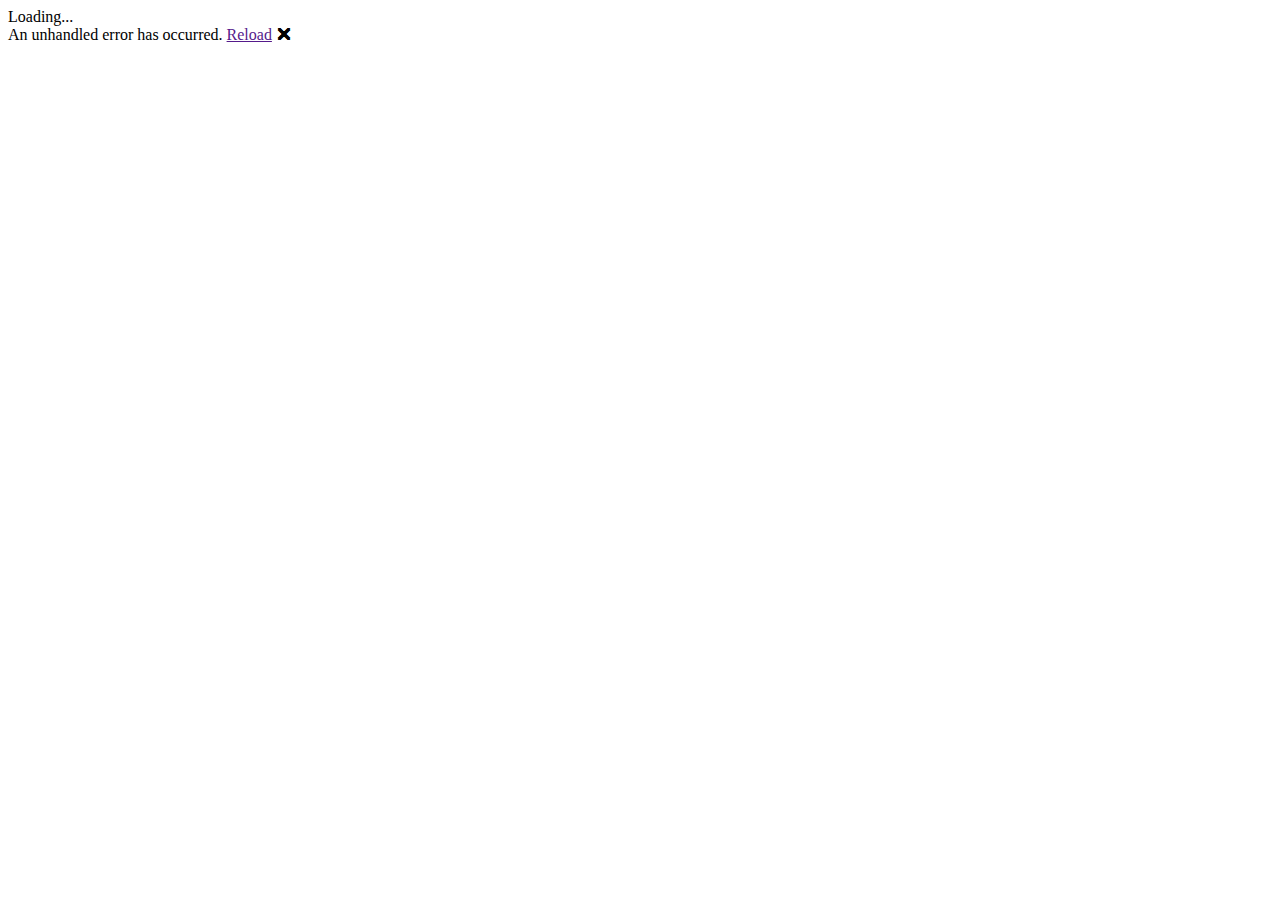
==== Portfolio/wwwroot/index.html @ 8ddd5d13 "WIP" ====
<!DOCTYPE html>
<html>

<head>
    <meta charset="utf-8" />
    <meta name="viewport" content="width=device-width, initial-scale=1.0, maximum-scale=1.0, user-scalable=no" />
    <title>Asheesh's Profile</title>
    <base href="/" />
    <link href="https://fonts.googleapis.com/css?family=Roboto:300,400,500,700&display=swap" rel="stylesheet" />
    <link href="_content/MudBlazor/MudBlazor.min.css" rel="stylesheet" />
        <link href="manifest.json" rel="manifest" />
        <link rel="apple-touch-icon" sizes="512x512" href="icon-512.png" />
</head>

<body>
    <div id="app">Loading...</div>

    <div id="blazor-error-ui">
        An unhandled error has occurred.
        <a href="" class="reload">Reload</a>
        <a class="dismiss">🗙</a>
    </div>
    <script src="_framework/blazor.webassembly.js"></script>
    <script src="_content/MudBlazor/MudBlazor.min.js"></script>
        <script>navigator.serviceWorker.register('service-worker.js');</script>
</body>

</html>
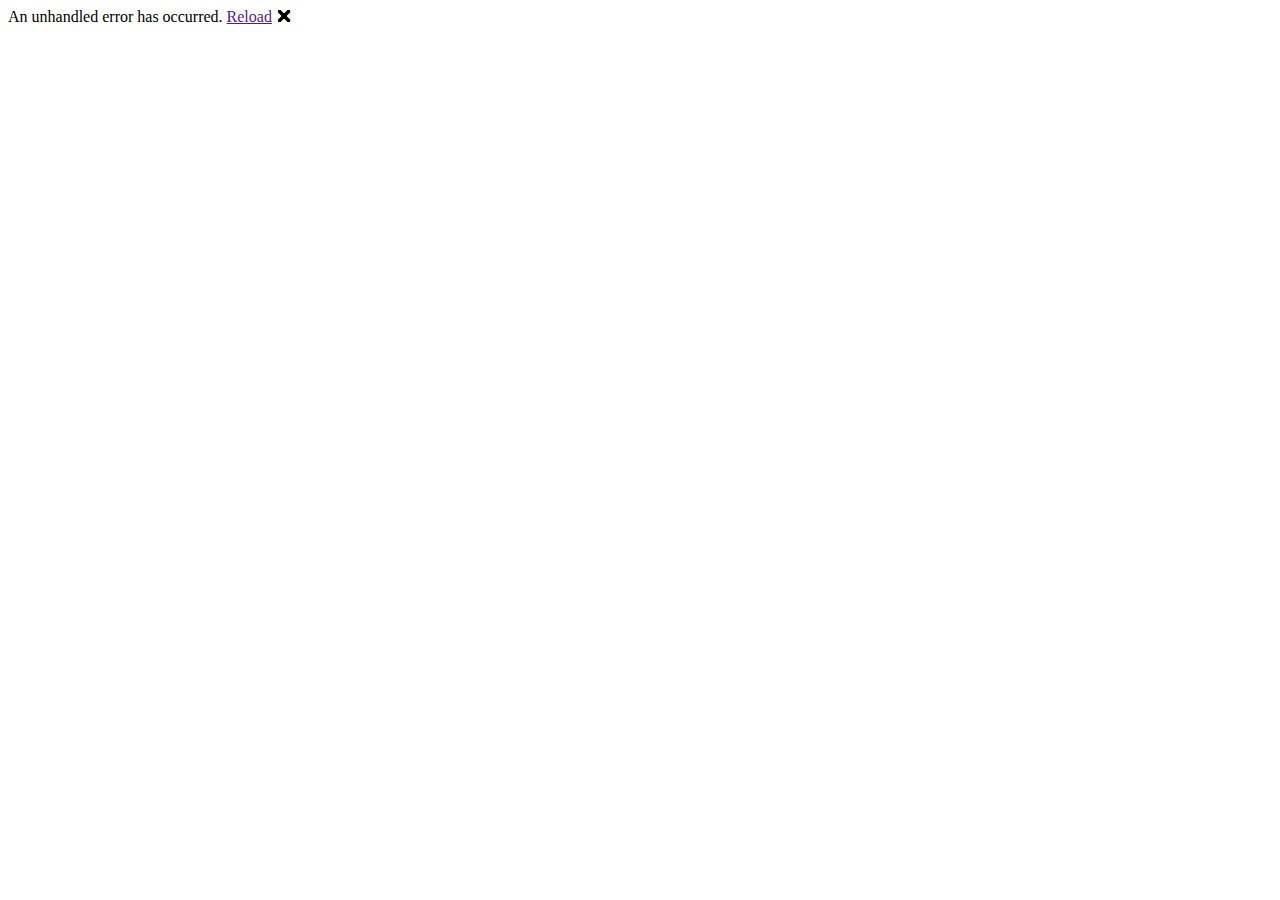
==== commit b981ef42: "WIP-Loading" ====
--- a/Portfolio/wwwroot/index.html
+++ b/Portfolio/wwwroot/index.html
@@ -8,12 +8,40 @@
     <base href="/" />
     <link href="https://fonts.googleapis.com/css?family=Roboto:300,400,500,700&display=swap" rel="stylesheet" />
     <link href="_content/MudBlazor/MudBlazor.min.css" rel="stylesheet" />
-        <link href="manifest.json" rel="manifest" />
-        <link rel="apple-touch-icon" sizes="512x512" href="icon-512.png" />
+    <link href="manifest.json" rel="manifest" />
+    <link rel="apple-touch-icon" sizes="512x512" href="icon-512.png" />
+    <link rel="stylesheet" href="styles/Style.less">
 </head>
 
 <body>
-    <div id="app">Loading...</div>
+    <div id="app">
+        <div class="loading">
+            <div class="finger finger-1">
+                <div class="finger-item">
+                    <span></span><i></i>
+                </div>
+            </div>
+            <div class="finger finger-2">
+                <div class="finger-item">
+                    <span></span><i></i>
+                </div>
+            </div>
+            <div class="finger finger-3">
+                <div class="finger-item">
+                    <span></span><i></i>
+                </div>
+            </div>
+            <div class="finger finger-4">
+                <div class="finger-item">
+                    <span></span><i></i>
+                </div>
+            </div>
+            <div class="last-finger">
+                <div class="last-finger-item"><i></i></div>
+            </div>
+        </div>
+
+    </div>
 
     <div id="blazor-error-ui">
         An unhandled error has occurred.
@@ -22,7 +50,7 @@
     </div>
     <script src="_framework/blazor.webassembly.js"></script>
     <script src="_content/MudBlazor/MudBlazor.min.js"></script>
-        <script>navigator.serviceWorker.register('service-worker.js');</script>
+    <script>navigator.serviceWorker.register('service-worker.js');</script>
 </body>
 
 </html>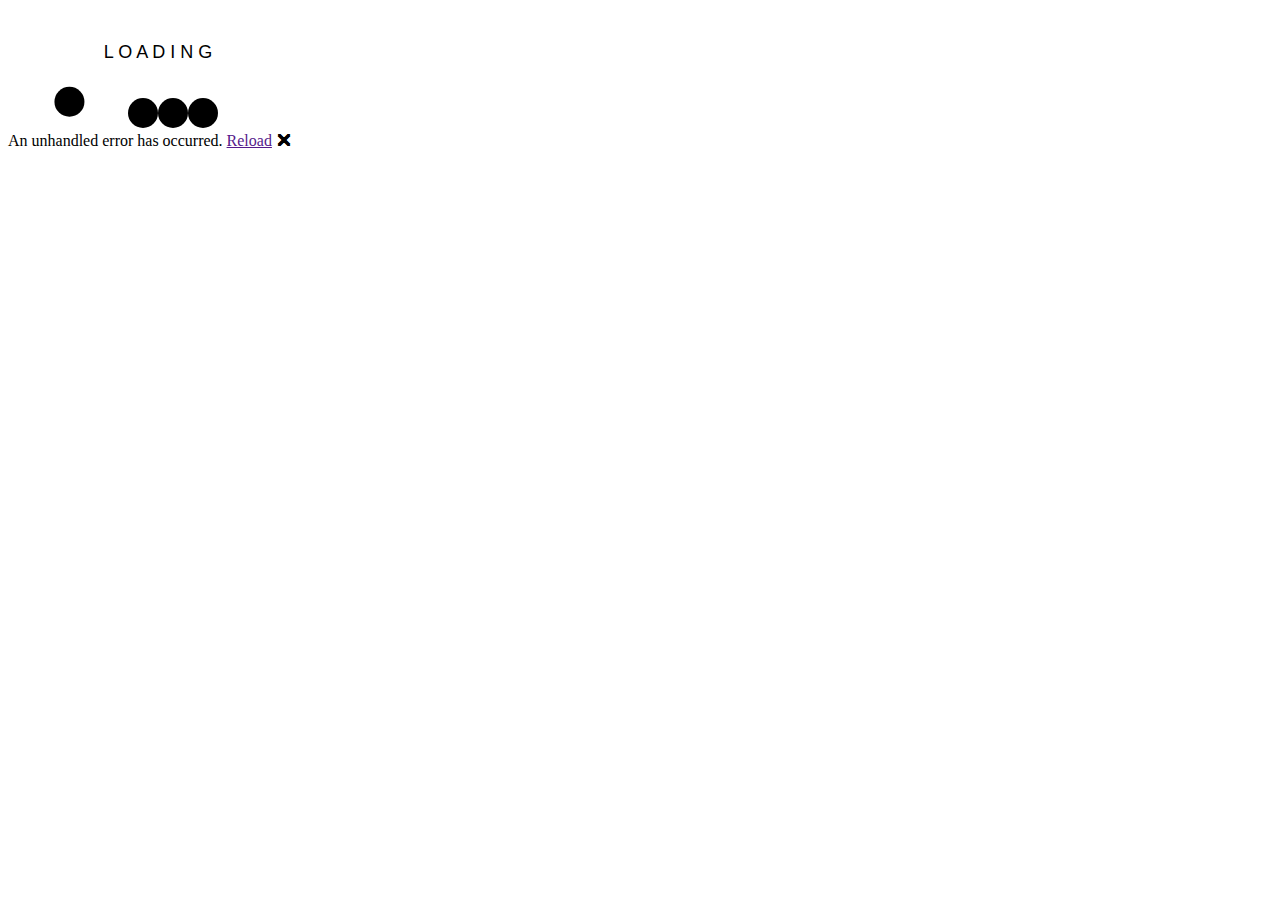
==== commit fced21ef: "WIP:Loading screen" ====
--- a/Portfolio/wwwroot/index.html
+++ b/Portfolio/wwwroot/index.html
@@ -10,37 +10,46 @@
     <link href="_content/MudBlazor/MudBlazor.min.css" rel="stylesheet" />
     <link href="manifest.json" rel="manifest" />
     <link rel="apple-touch-icon" sizes="512x512" href="icon-512.png" />
-    <link rel="stylesheet" href="styles/Style.less">
+    <link rel="stylesheet" href="styles/Style.css">
+    
 </head>
 
 <body>
     <div id="app">
-        <div class="loading">
-            <div class="finger finger-1">
-                <div class="finger-item">
-                    <span></span><i></i>
-                </div>
-            </div>
-            <div class="finger finger-2">
-                <div class="finger-item">
-                    <span></span><i></i>
-                </div>
-            </div>
-            <div class="finger finger-3">
-                <div class="finger-item">
-                    <span></span><i></i>
-                </div>
-            </div>
-            <div class="finger finger-4">
-                <div class="finger-item">
-                    <span></span><i></i>
-                </div>
-            </div>
-            <div class="last-finger">
-                <div class="last-finger-item"><i></i></div>
-            </div>
-        </div>
+        <svg width="300" height="120" id="clackers">
+            <!-- Left arc path -->
+            <svg>
+                <path id="arc-left-up" fill="none" d="M 90 90 A 90 90 0 0 1 0 0" />
+            </svg>
+            <!-- Right arc path -->
+            <svg>
+                <path id="arc-right-up" fill="none" d="M 100 90 A 90 90 0 0 0 190 0" />
+            </svg>
 
+            <text x="150" y="50" fill="black" font-family="Helvetica Neue,Helvetica,Arial" font-size="18"
+                  text-anchor="middle">
+                L O A D I N G
+            </text>
+            <circle cx="15" cy="15" r="15">
+                <!-- I used a python script to calculate the keyPoints and keyTimes based on a quadratic function. -->
+                <animateMotion dur="1.5s" repeatCount="indefinite"
+                               calcMode="linear"
+                               keyPoints="0.0;0.19;0.36;0.51;0.64;0.75;0.84;0.91;0.96;0.99;1.0;0.99;0.96;0.91;0.84;0.75;0.64;0.51;0.36;0.19;0.0;0.0;0.05;0;0;0;0;0;0;0;0;0;0;0;0;0;0;0;0;0;0"
+                               keyTimes="0.0;0.025;0.05;0.075;0.1;0.125;0.15;0.175;0.2;0.225;0.25;0.275;0.3;0.325;0.35;0.375;0.4;0.425;0.45;0.475;0.5;0.525;0.55;0.575;0.6;0.625;0.65;0.675;0.7;0.725;0.75;0.775;0.8;0.825;0.85;0.875;0.9;0.925;0.95;0.975;1.0">
+                    <mpath xlink:href="#arc-left-up" />
+                </animateMotion>
+            </circle>
+            <circle cx="135" cy="105" r="15" />
+            <circle cx="165" cy="105" r="15" />
+            <circle cx="95" cy="15" r="15">
+                <animateMotion dur="1.5s" repeatCount="indefinite"
+                               calcMode="linear"
+                               keyPoints="0.0;0.0;0.05;0;0;0;0;0;0;0;0;0;0;0;0;0;0;0;0;0;0.0;0.19;0.36;0.51;0.64;0.75;0.84;0.91;0.96;0.99;1.0;0.99;0.96;0.91;0.84;0.75;0.64;0.51;0.36;0.19;0.0"
+                               keyTimes="0.0;0.025;0.05;0.075;0.1;0.125;0.15;0.175;0.2;0.225;0.25;0.275;0.3;0.325;0.35;0.375;0.4;0.425;0.45;0.475;0.5;0.525;0.55;0.575;0.6;0.625;0.65;0.675;0.7;0.725;0.75;0.775;0.8;0.825;0.85;0.875;0.9;0.925;0.95;0.975;1.0">
+                    <mpath xlink:href="#arc-right-up" />
+                </animateMotion>
+            </circle>
+        </svg>
     </div>
 
     <div id="blazor-error-ui">
@@ -48,9 +57,13 @@
         <a href="" class="reload">Reload</a>
         <a class="dismiss">🗙</a>
     </div>
+
+
+
     <script src="_framework/blazor.webassembly.js"></script>
     <script src="_content/MudBlazor/MudBlazor.min.js"></script>
     <script>navigator.serviceWorker.register('service-worker.js');</script>
+
 </body>
 
 </html>--- a/Portfolio/wwwroot/styles/Style.css
+++ b/Portfolio/wwwroot/styles/Style.css
@@ -0,0 +1,29 @@
+﻿svg {
+    position: center;
+}
+
+circle:nth-of-type(1) {
+    fill: darkslategrey;
+}
+
+circle:nth-of-type(2) {
+    fill: darkblue;
+}
+
+circle:nth-of-type(3) {
+    fill: darkorange;
+}
+
+circle:nth-of-type(4) {
+    fill: black;
+}
+
+#clackers {
+    /*   border: 1px solid white; */
+    display: block;
+    position: absolute;
+    top: 50%;
+    left: 50%;
+    transform: translate(-50%, -50%);
+    color: black;
+}
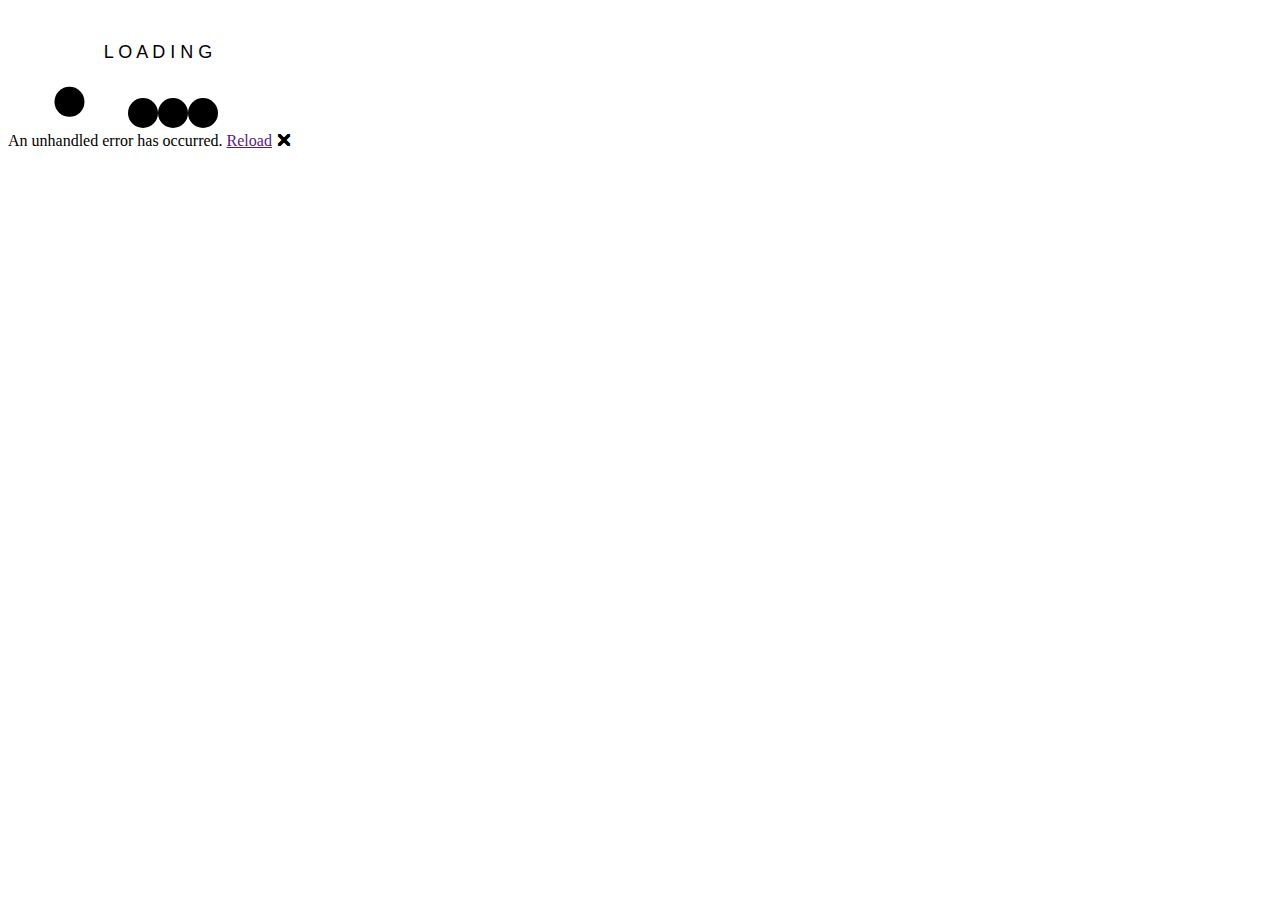
==== commit 49d9f64a: "WIP" ====
--- a/Portfolio/wwwroot/index.html
+++ b/Portfolio/wwwroot/index.html
@@ -63,7 +63,6 @@
     <script src="_framework/blazor.webassembly.js"></script>
     <script src="_content/MudBlazor/MudBlazor.min.js"></script>
     <script>navigator.serviceWorker.register('service-worker.js');</script>
-
 </body>
 
 </html>